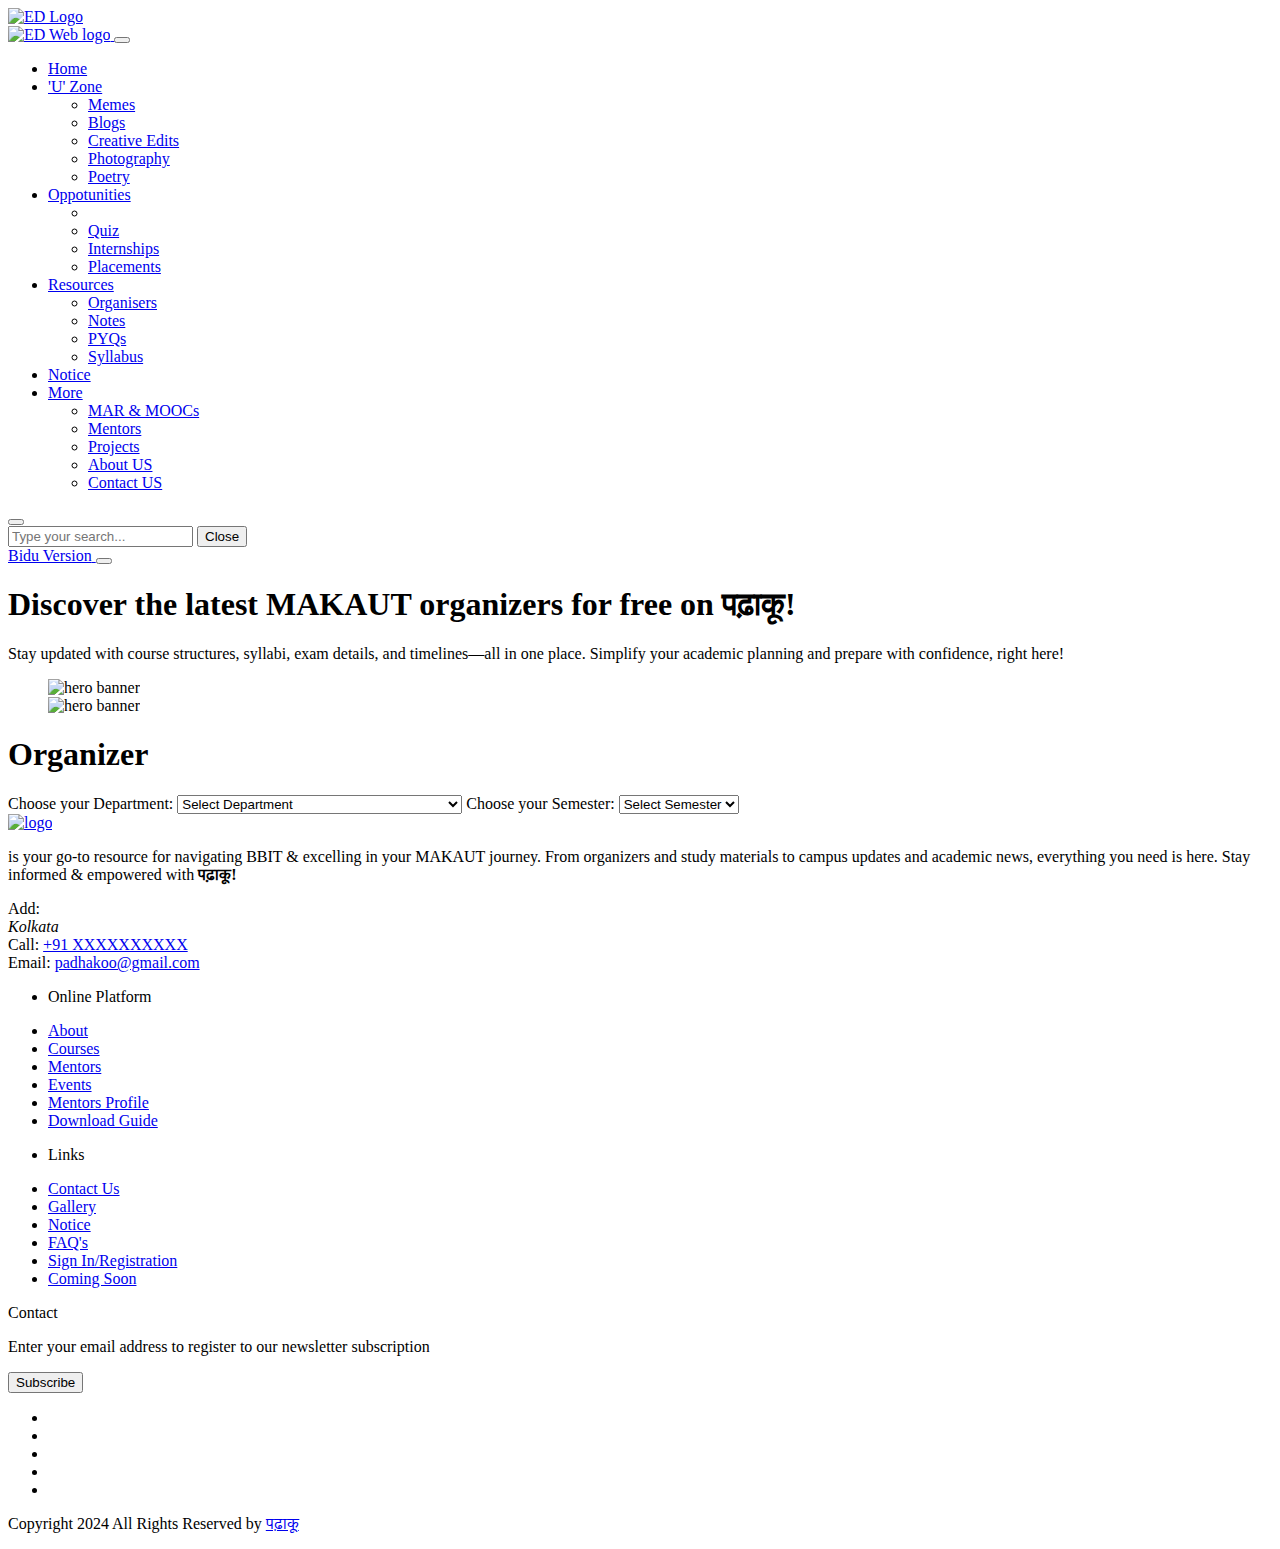
==== organizer.html @ 5597ed5a "Description added" ====
<!DOCTYPE html>
<html lang="en">

<head>
  <meta charset="UTF-8">
  <meta http-equiv="X-UA-Compatible" content="IE=edge">
  <meta name="viewport" content="width=device-width, initial-scale=1.0">

  <!-- 
    - primary meta tag
  -->
  <!-- <title>पढ़ाकू</title> -->
  <meta name="title" content="BBIT's Engineers community">
  <meta name="description" content="This is an website for MAKAUTians with all resources to learn and prepare for their Semester">

  <!-- 
    - favicon
  -->
  <link rel="shortcut icon" href="/assets/images/logo.ico">

  <!-- 
    - custom css link
  -->
  <link rel="stylesheet" href="organizer.css">

  <!-- 
    - google font link
  -->
  <link rel="preconnect" href="https://fonts.googleapis.com">
  <link rel="preconnect" href="https://fonts.gstatic.com" crossorigin>
  <link
    href="https://fonts.googleapis.com/css2?family=League+Spartan:wght@400;500;600;700;800&family=Poppins:wght@400;500&display=swap"
    rel="stylesheet">

  <!-- 
    - preload images
  -->
  <link rel="preload" as="image" href="./assets/images/hero-bg.svg">
  <link rel="preload" as="image" href="./assets/images/hero-banner-1.jpg">
  <link rel="preload" as="image" href="./assets/images/hero-banner-2.jpg">
  <link rel="preload" as="image" href="./assets/images/hero-shape-1.svg">
  <link rel="preload" as="image" href="./assets/images/hero-shape-2.png">

</head>

<body id="top">

  <!-- 
    - #HEADER
  -->

  <header class="header" data-header>
    <div class="container">

      <a href="#" class="logo">
        <!-- <h1>पढ़ाकू</h1> -->
        <img src="./assets/images/logo.png" width="120" height="40" alt="ED Logo">
      </a>

      <nav class="navbar" data-navbar>

        <div class="wrapper">
          <a href="#" class="logo">
            <!-- <h1>पढ़ाकू</h1> -->
            <img src="./assets/images/logo.png" width="162" height="50" alt="ED Web logo">
          </a>

          <button class="nav-close-btn" aria-label="close menu" data-nav-toggler>
            <ion-icon name="close-outline" aria-hidden="true"></ion-icon>
          </button>
        </div>

        <ul class="navbar-list">

          <li class="navbar-item">
            <a href="index.html" class="navbar-link" data-nav-link>Home</a>
          </li>

          <li class="navbar-item">
            <a href="#u_zone" class="navbar-link resources-link" data-nav-link>
              'U' Zone
              <span class="material-icons dropdown-icon"></span>
            </a>
            <ul class="dropdown">
              <li><a href="meme.html" class="navbar-link" target="_blank">Memes</a></li> 
              <li><a href="coming_soon.html" class="navbar-link" target="_blank">Blogs</a></li>
              <li><a href="coming_soon.html" class="navbar-link" target="_blank">Creative Edits</a></li>
              <li><a href="coming_soon.html" class="navbar-link" target="_blank">Photography</a></li>
              <li><a href="coming_soon.html" class="navbar-link">Poetry</a></li>
            </ul>
          </li>



          <li class="navbar-item">
            <a href="#get-Now" class="navbar-link resources-link" data-nav-link>
              Oppotunities
              <span class="material-icons dropdown-icon"></span>
            </a>
            <ul class="dropdown">
              <li><a href="coming_soon.html" class="navbar-link"></a></li>
              <li><a href="coming_soon.html" class="navbar-link">Quiz</a></li>
              <li><a href="coming_soon.html" class="navbar-link">Internships </a></li>
              <li><a href="coming_soon.html" class="navbar-link">Placements </a></li>
            </ul>
          </li>
          <li class="navbar-item">
            <a href="#get-Now" class="navbar-link resources-link" data-nav-link>
              Resources
              <span class="material-icons dropdown-icon"></span>
            </a>
            <ul class="dropdown">
              <li><a href="organizer.html" class="navbar-link">Organisers</a></li>
              <li><a href="notes.html" class="navbar-link">Notes</a></li>
              <li><a href="previous.html" class="navbar-link">PYQs</a></li>
              <li><a href="syllabus.html" class="navbar-link">Syllabus</a></li>
            </ul>
          </li>

          <li class="navbar-item">
            <a href="notice.html" class="navbar-link" data-nav-link>Notice</a>
          </li>

          <li class="navbar-item">
            <a href="#More" class="navbar-link resources-link" data-nav-link>
              More
              <span class="material-icons dropdown-icon"></span>
            </a>
            <ul class="dropdown">
              <li><a href="coming_soon.html" class="navbar-link">MAR & MOOCs</a></li>
              <li><a href="coming_soon.html" class="navbar-link">Mentors</a></li>
              <li><a href="coming_soon.html" class="navbar-link">Projects</a></li>
              <li><a href="coming_soon.html" class="footer-link">About US</a></li>
              <li><a href="coming_soon.html" class="footer-link">Contact US</a></li>

            </ul>
          </li>
        </ul>
      </nav>
      <div class="header-actions">

        <button class="header-action-btn" aria-label="toggle search" title="Search" onclick="toggleSearch()">
          <ion-icon name="search-outline" aria-hidden="true"></ion-icon>
        </button>
        
        <!-- Search Box Container -->
        <div id="search-box-overlay" class="search-overlay">
          <div class="search-box">
            <input type="text" placeholder="Type your search..." />
            <button onclick="toggleSearch()">Close</button>
          </div>
        </div>
        
        <a href="coming_soon.html" class="btn has-before">
          <span class="span">Bidu Version</span>

          <ion-icon name="arrow-forward-outline" aria-hidden="true"></ion-icon>
        </a>

        <button class="header-action-btn" aria-label="open menu" data-nav-toggler>
          <ion-icon name="menu-outline" aria-hidden="true"></ion-icon>
        </button>

      </div>

      <div class="overlay" data-nav-toggler data-overlay></div>

    </div>
  </header>

    <main>
        <article>
            <!-- 
        - #HERO
      -->

            <section class="section hero has-bg-image" id="home" aria-label="home"
                style="background-image: url('./assets/images/hero-bg.svg')">
                <div class="container">

                    <div class="hero-content">

                        <h1 class="h1 section-title">
                            Discover the latest MAKAUT organizers for free on <span class="span">पढ़ाकू!</span>
                        </h1>

                        <p class="hero-text">
                            Stay updated with course structures, syllabi, exam details, and timelines—all in one place. Simplify your academic planning and prepare with confidence, right here!
                        </p>


                    </div>

                    <figure class="hero-banner">

                        <div class="img-holder one" style="--width: 270; --height: 300;">
                            <img src="./assets/images/banner-ee.png" width="270" height="300" alt="hero banner"
                                class="img-cover">
                        </div>

                        <div class="img-holder two" style="--width: 240; --height: 370;">
                            <img src="./assets/images/banner-ef.jpg" width="240" height="370" alt="hero banner"
                                class="img-cover">
                        </div>
                    </figure>
                </div>
            </section>
            <section class="center-content">
                <h1>Organizer</h1>

                <div class="dropdown-container">
                    <label for="department" class="dropdown-label">Choose your Department:</label>
                    <select id="department" name="department" class="styled-dropdown">
                        <option value="" disabled selected>Select Department</option>
                        <option value="cse">Computer Science Engineering</option>
                        <option value="cse">Information Technology</option>
                        <option value="ece">Electronics and Communication Engineering</option>
                        <option value="ee">Electrical Engineering</option>
                        <option value="me">Mechanical Engineering</option>
                        <option value="ce">Civil Engineering</option>
                        <!-- Add more departments as needed -->
                    </select>

                    <label for="semester" class="dropdown-label">Choose your Semester:</label>
                    <select id="semester" name="semester" class="styled-dropdown">
                        <option value="" disabled selected>Select Semester</option>
                        <option value="1">Semester 1</option>
                        <option value="2">Semester 2</option>
                        <option value="3">Semester 3</option>
                        <option value="4">Semester 4</option>
                        <option value="5">Semester 5</option>
                        <option value="6">Semester 6</option>
                        <option value="7">Semester 7</option>
                        <option value="8">Semester 8</option>
                        <!-- Add more semesters as needed -->
                    </select>
                </div>
            </section>

            <!-- Team Section (Only for CSE Department) -->
            <!-- CSE Department, Semester 1 -->
            <section id="cse-sem1" class="department-section" style="display: none;">
                <div class="team-content">
                    <div class="boxes">
                        <h3>Physics I</h3>
                        <h5>Semester 1</h5>
                        <p>BS-PH101</p>
                        <a href="https://drive.google.com/drive/folders/1ubsvFojSBACNhufF5OVMQ-4PgjGf97ve?dmr=1&ec=wgc-drive-hero-goto"
                            target="_blank">
                            <button class="styled-button">Read Now</button>
                        </a>
                    </div>
                    <div class="boxes">
                        <h3>Basic Electrical</h3>
                        <h5>Semester 1</h5>
                        <p>ES-EE101</p>
                        <a href="https://drive.google.com/drive/folders/1ubsvFojSBACNhufF5OVMQ-4PgjGf97ve?dmr=1&ec=wgc-drive-hero-goto"
                            target="_blank">
                            <button class="styled-button">Read Now</button>
                        </a>
                    </div>
                    <div class="boxes">
                        <h3>Mathematics 1A</h3>
                        <h5>Semester 1</h5>
                        <p>BS-M101</p>
                        <a href="https://drive.google.com/drive/folders/1ubsvFojSBACNhufF5OVMQ-4PgjGf97ve?dmr=1&ec=wgc-drive-hero-goto"
                            target="_blank">
                            <button class="styled-button">Read Now</button>
                        </a>
                    </div>
                </div>
            </section>

            <section id="cse-sem2" class="department-section" style="display: none;">
                <div class="team-content">
                    <div class="boxes">
                        <h3>Chemistry-I</h3>
                        <h5>Semester 2</h5>
                        <p>BS-CH201</p>
                        <a href="https://drive.google.com/drive/folders/1ubsvFojSBACNhufF5OVMQ-4PgjGf97ve?dmr=1&ec=wgc-drive-hero-goto"
                            target="_blank">
                            <button class="styled-button">Read Now</button>
                        </a>
                    </div>
                    <div class="boxes">
                        <div class="content_heading">
                            <h3>Mathematics -II A</h3>
                            <h5>Semester 2</h5>
                        </div>
                        <p>BS-M201</p>
                        <a href="https://drive.google.com/drive/folders/1ubsvFojSBACNhufF5OVMQ-4PgjGf97ve?dmr=1&ec=wgc-drive-hero-goto"
                            target="_blank">
                            <button class="styled-button">Read Now</button>
                        </a>
                    </div>
                    <div class="boxes">
                        <div class="content_heading">
                            <h3>Programming for Problem Solving</h3>
                            <h5>Semester 2</h5>
                        </div>
                        <p>ES-CS201</p>
                        <a href="https://drive.google.com/drive/folders/1ubsvFojSBACNhufF5OVMQ-4PgjGf97ve?dmr=1&ec=wgc-drive-hero-goto"
                            target="_blank">
                            <button class="styled-button">Read Now</button>
                        </a>
                    </div>
                    <div class="boxes">
                        <h3>English</h3>
                        <h5>Semester 2</h5>
                        <p>HM-HU201</p>
                        <a href="https://drive.google.com/drive/folders/1ubsvFojSBACNhufF5OVMQ-4PgjGf97ve?dmr=1&ec=wgc-drive-hero-goto"
                            target="_blank">
                            <button class="styled-button">Read Now</button>
                        </a>
                    </div>
                </div>
            </section>

            <section id="cse-sem3" class="department-section" style="display: none;">
                <div class="team-content">
                    <div class="boxes">
                        <div class="content_heading">
                            <h3>Analog & Digital Electronics</h3>
                            <h5>Semester 1</h5>
                        </div>
                        <p>ESC-301</p>
                        <a href="https://drive.google.com/drive/folders/1ubsvFojSBACNhufF5OVMQ-4PgjGf97ve?dmr=1&ec=wgc-drive-hero-goto"
                            target="_blank">
                            <button class="styled-button">Read Now</button>
                        </a>
                    </div>
                    <div class="boxes">
                        <div class="content_heading">
                            <h3>Data Structures & Algorithm</h3>
                            <h5>Semester 3</h5>
                        </div>
                        <p>PCC-CS301</p>
                        <a href="https://drive.google.com/drive/folders/1ubsvFojSBACNhufF5OVMQ-4PgjGf97ve?dmr=1&ec=wgc-drive-hero-goto"
                            target="_blank">
                            <button class="styled-button">Read Now</button>
                        </a>
                    </div>
                    <div class="boxes">
                        <div class="content_heading">
                            <h3>Computer Organization</h3>
                            <h5>Semester 3</h5>
                        </div>
                        <p>PCC-CS302</p>
                        <a href="https://drive.google.com/drive/folders/1ubsvFojSBACNhufF5OVMQ-4PgjGf97ve?dmr=1&ec=wgc-drive-hero-goto"
                            target="_blank">
                            <button class="styled-button">Read Now</button>
                        </a>
                    </div>

                    <div class="boxes">
                        <div class="content_heading">
                            <h3>Mathematics-III</h3>
                            <h5>Semester 3</h5>
                        </div>
                        <p>BSC-301</p>
                        <a href="https://drive.google.com/drive/folders/1ubsvFojSBACNhufF5OVMQ-4PgjGf97ve?dmr=1&ec=wgc-drive-hero-goto"
                            target="_blank">
                            <button class="styled-button">Read Now</button>
                        </a>
                    </div>
                    <div class="boxes">
                        <div class="content_heading">
                            <h3>Economics for Engineers</h3>
                            <h5>Semester 3</h5>
                        </div>
                        <p>HSMC-301</p>
                        <a href="https://drive.google.com/drive/folders/1ubsvFojSBACNhufF5OVMQ-4PgjGf97ve?dmr=1&ec=wgc-drive-hero-goto"
                            target="_blank">
                            <button class="styled-button">Read Now</button>
                        </a>
                    </div>
                </div>
            </section>

            <section id="cse-sem4" class="department-section" style="display: none;">
                <div class="team-content">
                    <div class="boxes">
                        <div class="content_heading">
                            <h3>Discrete Mathematics</h3>
                            <h5>Semester 4</h5>
                        </div>
                        <p>PCC-CS401</p>
                        <a href="https://drive.google.com/drive/folders/1ubsvFojSBACNhufF5OVMQ-4PgjGf97ve?dmr=1&ec=wgc-drive-hero-goto"
                            target="_blank">
                            <button class="styled-button">Read Now</button>
                        </a>
                    </div>
                    <div class="boxes">
                        <div class="content_heading">
                            <h3>Computer Architecture</h3>
                            <h5>Semester 4</h5>
                        </div>
                        <p>PCC-CS402</p>
                        <a href="https://drive.google.com/drive/folders/1ubsvFojSBACNhufF5OVMQ-4PgjGf97ve?dmr=1&ec=wgc-drive-hero-goto"
                            target="_blank">
                            <button class="styled-button">Read Now</button>
                        </a>
                    </div>
                    <div class="boxes">
                        <div class="content_heading">
                            <h3>Formal Language & Automata Theory</h3>
                            <h5>Semester 4</h5>
                        </div>
                        <p>PCC-CS403</p>
                        <a href="https://drive.google.com/drive/folders/1ubsvFojSBACNhufF5OVMQ-4PgjGf97ve?dmr=1&ec=wgc-drive-hero-goto"
                            target="_blank">
                            <button class="styled-button">Read Now</button>
                        </a>
                    </div>
                    <div class="boxes">
                        <div class="content_heading">
                            <h3>Design and Analysis of Algorithms</h3>
                            <h5>Semester 4</h5>
                        </div>
                        <p>PCC-CS404</p>
                        <a href="https://drive.google.com/drive/folders/1ubsvFojSBACNhufF5OVMQ-4PgjGf97ve?dmr=1&ec=wgc-drive-hero-goto"
                            target="_blank">
                            <button class="styled-button">Read Now</button>
                        </a>
                    </div>
                    <div class="boxes">
                        <div class="content_heading">
                            <h3>Biology</h3>
                            <h5>Semester 4</h5>
                        </div>
                        <p>BSC-401</p>
                        <a href="https://drive.google.com/drive/folders/1ubsvFojSBACNhufF5OVMQ-4PgjGf97ve?dmr=1&ec=wgc-drive-hero-goto"
                            target="_blank">
                            <button class="styled-button">Read Now</button>
                        </a>
                    </div>
                </div>
            </section>

            <section id="cse-sem5" class="department-section" style="display: none;">
                <div class="team-content">
                    <div class="boxes">
                        <div class="content_heading">
                            <h3>Software Engineering</h3>
                            <h5>Semester 5</h5>
                        </div>
                        <p>ESC501</p>
                        <a href="https://drive.google.com/drive/folders/1ubsvFojSBACNhufF5OVMQ-4PgjGf97ve?dmr=1&ec=wgc-drive-hero-goto"
                            target="_blank">
                            <button class="styled-button">Read Now</button>
                        </a>
                    </div>
                    <div class="boxes">
                        <div class="content_heading">
                            <h3>Compiler Design</h3>
                            <h5>Semester 5</h5>
                        </div>
                        <p>PCC-CS501</p>
                        <a href="https://drive.google.com/drive/folders/1ubsvFojSBACNhufF5OVMQ-4PgjGf97ve?dmr=1&ec=wgc-drive-hero-goto"
                            target="_blank">
                            <button class="styled-button">Read Now</button>
                        </a>
                    </div>
                    <div class="boxes">
                        <div class="content_heading">
                            <h3>Operating System</h3>
                            <h5>Semester 5</h5>
                        </div>
                        <p>PCC-CS502</p>
                        <a href="https://drive.google.com/drive/folders/1ubsvFojSBACNhufF5OVMQ-4PgjGf97ve?dmr=1&ec=wgc-drive-hero-goto"
                            target="_blank">
                            <button class="styled-button">Read Now</button>
                        </a>
                    </div>
                    <div class="boxes">
                        <div class="cotent_heading">
                            <h3>Object Oriented Programming</h3>
                            <h5>Semester 5</h5>
                        </div>
                        <p>PCC-CS503</p>
                        <a href="https://drive.google.com/drive/folders/1ubsvFojSBACNhufF5OVMQ-4PgjGf97ve?dmr=1&ec=wgc-drive-hero-goto"
                            target="_blank">
                            <button class="styled-button">Read Now</button>
                        </a>
                    </div>
                    <div class="boxes">
                        <h3>Introduction to I-M</h3>
                        <h5>Semester 5</h5>
                        <p>HSMC-501</p>
                        <a href="https://drive.google.com/drive/folders/1ubsvFojSBACNhufF5OVMQ-4PgjGf97ve?dmr=1&ec=wgc-drive-hero-goto"
                            target="_blank">
                            <button class="styled-button">Read Now</button>
                        </a>
                    </div>
                    <div class="boxes">
                        <div class="content_heading">
                            <h3>Artificial Intelligence</h3>
                            <h5>Semester 5</h5>
                        </div>
                        <p>PEC-IT501B</p>
                        <a href="https://drive.google.com/drive/folders/1ubsvFojSBACNhufF5OVMQ-4PgjGf97ve?dmr=1&ec=wgc-drive-hero-goto"
                            target="_blank">
                            <button class="styled-button">Read Now</button>
                        </a>
                    </div>
                </div>
            </section>

            <!-- ---------------------------Comming Soon---------------- -->

            <!-- IT Department, Semester 1 -->


            <!-- Add more sections for other departments and semesters -->

            <!-- ece Department, Semester 1 -->
            <section id="ece-sem1" class="department-section" style="display: none;">
                <div class="team-content">
                    <div class="boxes">
                        <h3>Chemistry-I</h3>
                        <h5>Semester 1</h5>
                        <p>BS-CH201</p>
                        <a href="https://drive.google.com/drive/folders/1ubsvFojSBACNhufF5OVMQ-4PgjGf97ve?dmr=1&ec=wgc-drive-hero-goto"
                            target="_blank">
                            <button class="styled-button">Read Now</button>
                        </a>
                    </div>
                    <div class="boxes">
                        <h3>Basic Electrical</h3>
                        <h5>Semester 1</h5>
                        <p>ES-EE101</p>
                        <a href="https://drive.google.com/drive/folders/1ubsvFojSBACNhufF5OVMQ-4PgjGf97ve?dmr=1&ec=wgc-drive-hero-goto"
                            target="_blank">
                            <button class="styled-button">Read Now</button>
                        </a>
                    </div>
                </div>
            </section>

            <section id="ece-sem2" class="department-section" style="display: none;">
                <div class="team-content">
                    <div class="boxes">
                        <h3>Physics-I</h3>
                        <h5>Semester 2</h5>
                        <p>BS-PH101</p>
                        <a href="https://drive.google.com/drive/folders/1ubsvFojSBACNhufF5OVMQ-4PgjGf97ve?dmr=1&ec=wgc-drive-hero-goto"
                            target="_blank">
                            <button class="styled-button">Read Now</button>
                        </a>
                    </div>
                    <div class="boxes">
                        <h3>Mathematics -II B</h3>
                        <h5>Semester 2</h5>
                        <p>BS-M202</p>
                        <a href="https://drive.google.com/drive/folders/1ubsvFojSBACNhufF5OVMQ-4PgjGf97ve?dmr=1&ec=wgc-drive-hero-goto"
                            target="_blank">
                            <button class="styled-button">Read Now</button>
                        </a>
                    </div>
                    <div class="boxes">
                        <h3>Programming for Problem Solving</h3>
                        <h5>Semester 2</h5>
                        <p>ES-CS201</p>
                        <a href="https://drive.google.com/drive/folders/1ubsvFojSBACNhufF5OVMQ-4PgjGf97ve?dmr=1&ec=wgc-drive-hero-goto"
                            target="_blank">
                            <button class="styled-button">Read Now</button>
                        </a>
                    </div>
                    <div class="boxes">
                        <h3>English</h3>
                        <h5>Semester 2</h5>
                        <p>HM-HU201</p>
                        <a href="https://drive.google.com/drive/folders/1ubsvFojSBACNhufF5OVMQ-4PgjGf97ve?dmr=1&ec=wgc-drive-hero-goto"
                            target="_blank">
                            <button class="styled-button">Read Now</button>
                        </a>
                    </div>
                </div>
            </section>

            <section id="ece-sem3" class="department-section" style="display: none;">
                <div class="team-content">
                    <div class="boxes">
                        <h3>Electronics Devices</h3>
                        <h5>Semester 3</h5>
                        <p>ES-301</p>
                        <a href="https://drive.google.com/drive/folders/1ubsvFojSBACNhufF5OVMQ-4PgjGf97ve?dmr=1&ec=wgc-drive-hero-goto"
                            target="_blank">
                            <button class="styled-button">Read Now</button>
                        </a>
                    </div>
                    <div class="boxes">
                        <h3>Digital System Design</h3>
                        <h5>Semester 3</h5>
                        <p>EC302</p>
                        <a href="https://drive.google.com/drive/folders/1ubsvFojSBACNhufF5OVMQ-4PgjGf97ve?dmr=1&ec=wgc-drive-hero-goto"
                            target="_blank">
                            <button class="styled-button">Read Now</button>
                        </a>
                    </div>
                    <div class="boxes">
                        <h3>Signals and System</h3>
                        <h5>Semester 3</h5>
                        <p>EC303</p>
                        <a href="https://drive.google.com/drive/folders/1ubsvFojSBACNhufF5OVMQ-4PgjGf97ve?dmr=1&ec=wgc-drive-hero-goto"
                            target="_blank">
                            <button class="styled-button">Read Now</button>
                        </a>
                    </div>

                    <div class="boxes">
                        <h3>Network Theory</h3>
                        <h5>Semester 3</h5>
                        <p>EC304</p>
                        <a href="https://drive.google.com/drive/folders/1ubsvFojSBACNhufF5OVMQ-4PgjGf97ve?dmr=1&ec=wgc-drive-hero-goto"
                            target="_blank">
                            <button class="styled-button">Read Now</button>
                        </a>
                    </div>
                    <div class="boxes">
                        <h3>Data Structures and Algorithms</h3>
                        <h5>Semester 3</h5>
                        <p>ES-CS301</p>
                        <a href="https://drive.google.com/drive/folders/1ubsvFojSBACNhufF5OVMQ-4PgjGf97ve?dmr=1&ec=wgc-drive-hero-goto"
                            target="_blank">
                            <button class="styled-button">Read Now</button>
                        </a>
                    </div>
                    <div class="boxes">
                        <h3>Probability and Statistics</h3>
                        <h5>Semester 3</h5>
                        <p>BS-M301</p>
                        <a href="https://drive.google.com/drive/folders/1ubsvFojSBACNhufF5OVMQ-4PgjGf97ve?dmr=1&ec=wgc-drive-hero-goto"
                            target="_blank">
                            <button class="styled-button">Read Now</button>
                        </a>
                    </div>
                </div>
            </section>

            <section id="ece-sem4" class="department-section" style="display: none;">
                <div class="team-content">
                    <div class="boxes">
                        <h3>Analog Communication</h3>
                        <h5>Semester 4</h5>
                        <p>EC401</p>
                        <a href="https://drive.google.com/drive/folders/1ubsvFojSBACNhufF5OVMQ-4PgjGf97ve?dmr=1&ec=wgc-drive-hero-goto"
                            target="_blank">
                            <button class="styled-button">Read Now</button>
                        </a>
                    </div>
                    <div class="boxes">
                        <h3>Analog Circuits</h3>
                        <h5>Semester 4</h5>
                        <p>EC402</p>
                        <a href="https://drive.google.com/drive/folders/1ubsvFojSBACNhufF5OVMQ-4PgjGf97ve?dmr=1&ec=wgc-drive-hero-goto"
                            target="_blank">
                            <button class="styled-button">Read Now</button>
                        </a>
                    </div>
                    <div class="boxes">
                        <h3>Microprocressor & Microcontroller</h3>
                        <h5>Semester 4</h5>
                        <p>EC403</p>
                        <a href="https://drive.google.com/drive/folders/1ubsvFojSBACNhufF5OVMQ-4PgjGf97ve?dmr=1&ec=wgc-drive-hero-goto"
                            target="_blank">
                            <button class="styled-button">Read Now</button>
                        </a>
                    </div>
                    <div class="boxes">
                        <h3>Design and Analysis of Algorithm</h3>
                        <h5>Semester 4</h5>
                        <p>ES-CS401</p>
                        <a href="https://drive.google.com/drive/folders/1ubsvFojSBACNhufF5OVMQ-4PgjGf97ve?dmr=1&ec=wgc-drive-hero-goto"
                            target="_blank">
                            <button class="styled-button">Read Now</button>
                        </a>
                    </div>
                    <div class="boxes">
                        <h3>Numerical Methods (BS)</h3>
                        <h5>Semester 4</h5>
                        <p>BS-M401</p>
                        <a href="https://drive.google.com/drive/folders/1ubsvFojSBACNhufF5OVMQ-4PgjGf97ve?dmr=1&ec=wgc-drive-hero-goto"
                            target="_blank">
                            <button class="styled-button">Read Now</button>
                        </a>
                    </div>
                    <div class="boxes">
                        <h3>Biology for Engineers</h3>
                        <h5>Semester 4</h5>
                        <p>BS-B401</p>
                        <a href="https://drive.google.com/drive/folders/1ubsvFojSBACNhufF5OVMQ-4PgjGf97ve?dmr=1&ec=wgc-drive-hero-goto"
                            target="_blank">
                            <button class="styled-button">Read Now</button>
                        </a>
                    </div>
                </div>
            </section>

            <section id="ece-sem5" class="department-section" style="display: none;">
                <div class="team-content">
                    <div class="boxes">
                        <h3>Electromagnetic Waves</h3>
                        <h5>Semester 5</h5>
                        <p>EC501</p>
                        <a href="https://drive.google.com/drive/folders/1ubsvFojSBACNhufF5OVMQ-4PgjGf97ve?dmr=1&ec=wgc-drive-hero-goto"
                            target="_blank">
                            <button class="styled-button">Read Now</button>
                        </a>
                    </div>
                    <div class="boxes">
                        <h3>Computer Architecture</h3>
                        <h5>Semester 5</h5>
                        <p>EC502</p>
                        <a href="https://drive.google.com/drive/folders/1ubsvFojSBACNhufF5OVMQ-4PgjGf97ve?dmr=1&ec=wgc-drive-hero-goto"
                            target="_blank">
                            <button class="styled-button">Read Now</button>
                        </a>
                    </div>
                    <div class="boxes">
                        <h3>Digital Communication and Stochastic Process</h3>
                        <h5>Semester 5</h5>
                        <p>EC503</p>
                        <a href="https://drive.google.com/drive/folders/1ubsvFojSBACNhufF5OVMQ-4PgjGf97ve?dmr=1&ec=wgc-drive-hero-goto"
                            target="_blank">
                            <button class="styled-button">Read Now</button>
                        </a>
                    </div>
                    <div class="boxes">
                        <h3>Digital Signal Processing</h3>
                        <h5>Semester 5</h5>
                        <p>EC504</p>
                        <a href="https://drive.google.com/drive/folders/1ubsvFojSBACNhufF5OVMQ-4PgjGf97ve?dmr=1&ec=wgc-drive-hero-goto"
                            target="_blank">
                            <button class="styled-button">Read Now</button>
                        </a>
                    </div>
                    <div class="boxes">
                        <h3>Power Electronics</h3>
                        <h5>Semester 5</h5>
                        <p>PE-EC505C</p>
                        <a href="https://drive.google.com/drive/folders/1ubsvFojSBACNhufF5OVMQ-4PgjGf97ve?dmr=1&ec=wgc-drive-hero-goto"
                            target="_blank">
                            <button class="styled-button">Read Now</button>
                        </a>
                    </div>
                </div>
            </section>

            <!-- Electrical Engineer -->
            <section id="ee-sem1" class="department-section" style="display: none;">
                <div class="team-content">
                    <div class="boxes">
                        <h3>Chemistry-I</h3>
                        <h5>Semester 1</h5>
                        <p>BS-CH201</p>
                        <a href="https://drive.google.com/drive/folders/1ubsvFojSBACNhufF5OVMQ-4PgjGf97ve?dmr=1&ec=wgc-drive-hero-goto"
                            target="_blank">
                            <button class="styled-button">Read Now</button>
                        </a>
                    </div>
                    <div class="boxes">
                        <h3>Basic Electrical</h3>
                        <h5>Semester 1</h5>
                        <p>ES-EE101</p>
                        <a href="https://drive.google.com/drive/folders/1ubsvFojSBACNhufF5OVMQ-4PgjGf97ve?dmr=1&ec=wgc-drive-hero-goto"
                            target="_blank">
                            <button class="styled-button">Read Now</button>
                        </a>
                    </div>
                </div>
            </section>


            <section id="ee-sem2" class="department-section" style="display: none;">
                <div class="team-content">
                    <div class="boxes">
                        <h3>Physics-I</h3>
                        <h5>Semester 2</h5>
                        <p>BS-PH101</p>
                        <a href="https://drive.google.com/drive/folders/1ubsvFojSBACNhufF5OVMQ-4PgjGf97ve?dmr=1&ec=wgc-drive-hero-goto"
                            target="_blank">
                            <button class="styled-button">Read Now</button>
                        </a>
                    </div>
                    <div class="boxes">
                        <h3>Mathematics -II B</h3>
                        <h5>Semester 2</h5>
                        <p>BS-M202</p>
                        <a href="https://drive.google.com/drive/folders/1ubsvFojSBACNhufF5OVMQ-4PgjGf97ve?dmr=1&ec=wgc-drive-hero-goto"
                            target="_blank">
                            <button class="styled-button">Read Now</button>
                        </a>
                    </div>
                    <div class="boxes">
                        <h3>Programming for Problem Solving</h3>
                        <h5>Semester 2</h5>
                        <p>ES-CS201</p>
                        <a href="https://drive.google.com/drive/folders/1ubsvFojSBACNhufF5OVMQ-4PgjGf97ve?dmr=1&ec=wgc-drive-hero-goto"
                            target="_blank">
                            <button class="styled-button">Read Now</button>
                        </a>
                    </div>
                    <div class="boxes">
                        <h3>English</h3>
                        <h5>Semester 2</h5>
                        <p>HM-HU201</p>
                        <a href="https://drive.google.com/drive/folders/1ubsvFojSBACNhufF5OVMQ-4PgjGf97ve?dmr=1&ec=wgc-drive-hero-goto"
                            target="_blank">
                            <button class="styled-button">Read Now</button>
                        </a>
                    </div>
                </div>
            </section>

            <section id="ee-sem3" class="department-section" style="display: none;">
                <div class="team-content">
                    <div class="boxes">
                        <h3>Comming soon..!</h3>
                        <a href="https://drive.google.com/drive/folders/1ubsvFojSBACNhufF5OVMQ-4PgjGf97ve?dmr=1&ec=wgc-drive-hero-goto"
                            target="_blank">
                            <button class="styled-button">Wait..</button>
                        </a>
                    </div>
                </div>
            </section>

            <!-- Mechanical -->

            <section id="me-sem1" class="department-section" style="display: none;">
                <div class="team-content">
                    <div class="boxes">
                        <h3>Chemistry-I</h3>
                        <h5>Semester 1</h5>
                        <p>BS-CH201</p>
                        <a href="https://drive.google.com/drive/folders/1ubsvFojSBACNhufF5OVMQ-4PgjGf97ve?dmr=1&ec=wgc-drive-hero-goto"
                            target="_blank">
                            <button class="styled-button">Read Now</button>
                        </a>
                    </div>
                    <div class="boxes">
                        <h3>Basic Electrical</h3>
                        <h5>Semester 1</h5>
                        <p>ES-EE101</p>
                        <a href="https://drive.google.com/drive/folders/1ubsvFojSBACNhufF5OVMQ-4PgjGf97ve?dmr=1&ec=wgc-drive-hero-goto"
                            target="_blank">
                            <button class="styled-button">Read Now</button>
                        </a>
                    </div>
                </div>
            </section>


            <section id="me-sem2" class="department-section" style="display: none;">
                <div class="team-content">
                    <div class="boxes">
                        <h3>Physics-I</h3>
                        <h5>Semester 2</h5>
                        <p>BS-PH101</p>
                        <a href="https://drive.google.com/drive/folders/1ubsvFojSBACNhufF5OVMQ-4PgjGf97ve?dmr=1&ec=wgc-drive-hero-goto"
                            target="_blank">
                            <button class="styled-button">Read Now</button>
                        </a>
                    </div>
                    <div class="boxes">
                        <h3>Mathematics -II B</h3>
                        <h5>Semester 2</h5>
                        <p>BS-M202</p>
                        <a href="https://drive.google.com/drive/folders/1ubsvFojSBACNhufF5OVMQ-4PgjGf97ve?dmr=1&ec=wgc-drive-hero-goto"
                            target="_blank">
                            <button class="styled-button">Read Now</button>
                        </a>
                    </div>
                    <div class="boxes">
                        <h3>Programming for Problem Solving</h3>
                        <h5>Semester 2</h5>
                        <p>ES-CS201</p>
                        <a href="https://drive.google.com/drive/folders/1ubsvFojSBACNhufF5OVMQ-4PgjGf97ve?dmr=1&ec=wgc-drive-hero-goto"
                            target="_blank">
                            <button class="styled-button">Read Now</button>
                        </a>
                    </div>
                    <div class="boxes">
                        <h3>English</h3>
                        <h5>Semester 2</h5>
                        <p>HM-HU201</p>
                        <a href="https://drive.google.com/drive/folders/1ubsvFojSBACNhufF5OVMQ-4PgjGf97ve?dmr=1&ec=wgc-drive-hero-goto"
                            target="_blank">
                            <button class="styled-button">Read Now</button>
                        </a>
                    </div>
                </div>
            </section>

            <section id="me-sem3" class="department-section" style="display: none;">
                <div class="team-content">
                    <div class="boxes">
                        <h3>Comming soon..!</h3>
                        <a href="https://drive.google.com/drive/folders/1ubsvFojSBACNhufF5OVMQ-4PgjGf97ve?dmr=1&ec=wgc-drive-hero-goto"
                            target="_blank">
                            <button class="styled-button">Wait..</button>
                        </a>
                    </div>
                </div>
            </section>

            <!-- Civil -->

            <section id="ce-sem1" class="department-section" style="display: none;">
                <div class="team-content">
                    <div class="boxes">
                        <h3>Chemistry-I</h3>
                        <h5>Semester 1</h5>
                        <p>BS-CH201</p>
                        <a href="https://drive.google.com/drive/folders/1ubsvFojSBACNhufF5OVMQ-4PgjGf97ve?dmr=1&ec=wgc-drive-hero-goto"
                            target="_blank">
                            <button class="styled-button">Read Now</button>
                        </a>
                    </div>
                    <div class="boxes">
                        <h3>Basic Electrical</h3>
                        <h5>Semester 1</h5>
                        <p>ES-EE101</p>
                        <a href="https://drive.google.com/drive/folders/1ubsvFojSBACNhufF5OVMQ-4PgjGf97ve?dmr=1&ec=wgc-drive-hero-goto"
                            target="_blank">
                            <button class="styled-button">Read Now</button>
                        </a>
                    </div>
                </div>
            </section>


            <section id="ce-sem2" class="department-section" style="display: none;">
                <div class="team-content">
                    <div class="boxes">
                        <h3>Physics-I</h3>
                        <h5>Semester 2</h5>
                        <p>BS-PH101</p>
                        <a href="https://drive.google.com/drive/folders/1ubsvFojSBACNhufF5OVMQ-4PgjGf97ve?dmr=1&ec=wgc-drive-hero-goto"
                            target="_blank">
                            <button class="styled-button">Read Now</button>
                        </a>
                    </div>
                    <div class="boxes">
                        <h3>Mathematics -II B</h3>
                        <h5>Semester 2</h5>
                        <p>BS-M202</p>
                        <a href="https://drive.google.com/drive/folders/1ubsvFojSBACNhufF5OVMQ-4PgjGf97ve?dmr=1&ec=wgc-drive-hero-goto"
                            target="_blank">
                            <button class="styled-button">Read Now</button>
                        </a>
                    </div>
                    <div class="boxes">
                        <h3>Programming for Problem Solving</h3>
                        <h5>Semester 2</h5>
                        <p>ES-CS201</p>
                        <a href="https://drive.google.com/drive/folders/1ubsvFojSBACNhufF5OVMQ-4PgjGf97ve?dmr=1&ec=wgc-drive-hero-goto"
                            target="_blank">
                            <button class="styled-button">Read Now</button>
                        </a>
                    </div>
                    <div class="boxes">
                        <h3>English</h3>
                        <h5>Semester 2</h5>
                        <p>HM-HU201</p>
                        <a href="https://drive.google.com/drive/folders/1ubsvFojSBACNhufF5OVMQ-4PgjGf97ve?dmr=1&ec=wgc-drive-hero-goto"
                            target="_blank">
                            <button class="styled-button">Read Now</button>
                        </a>
                    </div>
                </div>
            </section>

            <section id="ce-sem3" class="department-section" style="display: none;">
                <div class="team-content">
                    <div class="boxes">
                        <h3>Comming soon..!</h3>
                        <a href="https://drive.google.com/drive/folders/1ubsvFojSBACNhufF5OVMQ-4PgjGf97ve?dmr=1&ec=wgc-drive-hero-goto"
                            target="_blank">
                            <button class="styled-button">Wait..</button>
                        </a>
                    </div>
                </div>
            </section>


        </article>
    </main>


    <!-- 
    - #FOOTER
  -->

  <footer class="footer" id="common-section" style="background-image: url('./assets/images/footer-bg.png')">

    <div class="footer-top section">
      <div class="container grid-list">

        <div class="footer-brand">

          <a href="#" class="logo">
            <img src="./assets/images/logo.png" width="162" height="50" alt="logo">
          </a>

          <p class="footer-brand-text">
            is your go-to resource for navigating BBIT & excelling in your MAKAUT journey. From organizers and study materials to campus updates and academic news, everything you need is here. Stay informed & empowered with <span class="span"><strong>पढ़ाकू!</strong></span> 
          </p>

          <div class="wrapper">
            <span class="span">Add:</span>

            <address class="address">Kolkata</address>
          </div>

          <div class="wrapper">
            <span class="span">Call:</span>

            <a href="tel:+91" class="footer-link">+91 XXXXXXXXXX</a>
          </div>

          <div class="wrapper">
            <span class="span">Email:</span>

            <a href="mailto:padhakoo@gmail.com" class="footer-link">padhakoo@gmail.com</a>
          </div>

        </div>

        <ul class="footer-list">

          <li>
            <p class="footer-list-title">Online Platform</p>
          </li>

          <li>
            <a href="#" class="footer-link">About</a>
          </li>

          <li>
            <a href="#" class="footer-link">Courses</a>
          </li>

          <li>
            <a href="#" class="footer-link">Mentors</a>
          </li>

          <li>
            <a href="#" class="footer-link">Events</a>
          </li>

          <li>
            <a href="#" class="footer-link">Mentors Profile</a>
          </li>

          <li>
            <a href="#" class="footer-link">Download Guide</a>
          </li>

        </ul>

        <ul class="footer-list">

          <li>
            <p class="footer-list-title">Links</p>
          </li>

          <li>
            <a href="#" class="footer-link">Contact Us</a>
          </li>

          <li>
            <a href="#" class="footer-link">Gallery</a>
          </li>

          <li>
            <a href="#" class="footer-link">Notice</a>
          </li>

          <li>
            <a href="#" class="footer-link">FAQ's</a>
          </li>

          <li>
            <a href="#" class="footer-link">Sign In/Registration</a>
          </li>

          <li>
            <a href="#" class="footer-link">Coming Soon</a>
          </li>

        </ul>

        <div class="footer-list">

          <p class="footer-list-title">Contact</p>

          <p class="footer-list-text">
            Enter your email address to register to our newsletter subscription
          </p>

          <form action="" class="newsletter-form">
            <!-- <input type="email" name="email_address" placeholder="Your email" required class="input-field"> -->

            <button type="submit" class="btn has-before">
              <span class="span">Subscribe</span>

              <ion-icon name="arrow-forward-outline" aria-hidden="true"></ion-icon>
            </button>
          </form>

          <ul class="social-list">

            <li>
              <a href="#" class="social-link">
                <ion-icon name="logo-facebook"></ion-icon>
              </a>
            </li>

            <li>
              <a href="#" class="social-link">
                <ion-icon name="logo-linkedin"></ion-icon>
              </a>
            </li>

            <li>
              <a href="#" class="social-link">
                <ion-icon name="logo-instagram"></ion-icon>
              </a>
            </li>

            <li>
              <a href="#" class="social-link">
                <ion-icon name="logo-twitter"></ion-icon>
              </a>
            </li>

            <li>
              <a href="#" class="social-link">
                <ion-icon name="logo-youtube"></ion-icon>
              </a>
            </li>

          </ul>

        </div>

      </div>
    </div>

    <div class="footer-bottom">
      <div class="container">

        <p class="copyright">
          Copyright 2024 All Rights Reserved by <a href="#" class="copyright-link">पढ़ाकू</a>
        </p>

      </div>
    </div>

  </footer>
    <!-- 
    - #BACK TO TOP
  -->

    <a href="#top" class="back-top-btn" aria-label="back top top" data-back-top-btn>
        <ion-icon name="chevron-up" aria-hidden="true"></ion-icon>
    </a>

    <!-- 
    - custom js link
  -->
    <script src="organizer.js" defer></script>

    <!-- 
    - ionicon link
  -->
    <script type="module" src="https://unpkg.com/ionicons@5.5.2/dist/ionicons/ionicons.esm.js"></script>
    <script nomodule src="https://unpkg.com/ionicons@5.5.2/dist/ionicons/ionicons.js"></script>

</body>

</html>
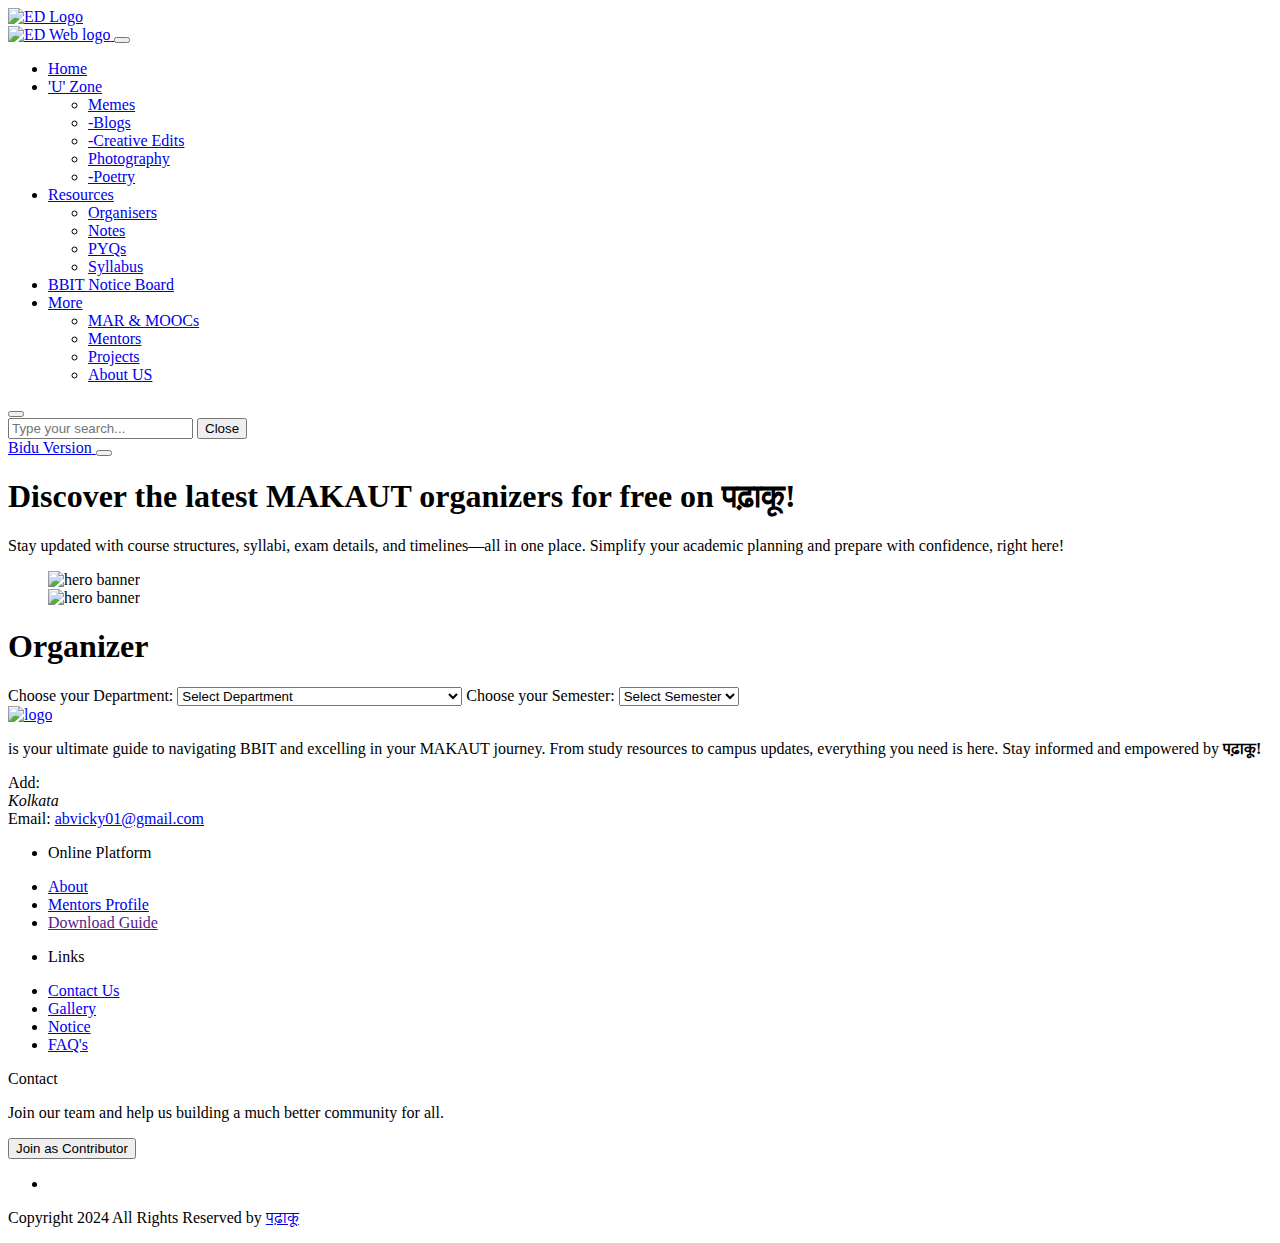
==== commit 459e41f7: "Organiser Updated" ====
--- a/organizer.html
+++ b/organizer.html
@@ -9,7 +9,7 @@
   <!-- 
     - primary meta tag
   -->
-  <!-- <title>पढ़ाकू</title> -->
+  <title>पढ़ाकू || Padhakoo</title>
   <meta name="title" content="BBIT's Engineers community">
   <meta name="description" content="This is an website for MAKAUTians with all resources to learn and prepare for their Semester">
 
@@ -83,16 +83,16 @@
             </a>
             <ul class="dropdown">
               <li><a href="meme.html" class="navbar-link" target="_blank">Memes</a></li> 
-              <li><a href="coming_soon.html" class="navbar-link" target="_blank">Blogs</a></li>
-              <li><a href="coming_soon.html" class="navbar-link" target="_blank">Creative Edits</a></li>
-              <li><a href="coming_soon.html" class="navbar-link" target="_blank">Photography</a></li>
-              <li><a href="coming_soon.html" class="navbar-link">Poetry</a></li>
+              <li><a href="coming_soon.html" class="navbar-link" target="_blank">-Blogs</a></li>
+              <li><a href="coming_soon.html" class="navbar-link" target="_blank">-Creative Edits</a></li>
+              <li><a href="photo.html" class="navbar-link" target="_blank">Photography</a></li>
+              <li><a href="coming_soon.html" class="navbar-link">-Poetry</a></li>
             </ul>
           </li>
 
 
 
-          <li class="navbar-item">
+          <!-- <li class="navbar-item">
             <a href="#get-Now" class="navbar-link resources-link" data-nav-link>
               Oppotunities
               <span class="material-icons dropdown-icon"></span>
@@ -103,7 +103,8 @@
               <li><a href="coming_soon.html" class="navbar-link">Internships </a></li>
               <li><a href="coming_soon.html" class="navbar-link">Placements </a></li>
             </ul>
-          </li>
+          </li> -->
+
           <li class="navbar-item">
             <a href="#get-Now" class="navbar-link resources-link" data-nav-link>
               Resources
@@ -116,9 +117,10 @@
               <li><a href="syllabus.html" class="navbar-link">Syllabus</a></li>
             </ul>
           </li>
+          
 
           <li class="navbar-item">
-            <a href="notice.html" class="navbar-link" data-nav-link>Notice</a>
+            <a href="notice.html" class="navbar-link" data-nav-link>BBIT Notice Board</a>
           </li>
 
           <li class="navbar-item">
@@ -130,8 +132,8 @@
               <li><a href="coming_soon.html" class="navbar-link">MAR & MOOCs</a></li>
               <li><a href="coming_soon.html" class="navbar-link">Mentors</a></li>
               <li><a href="coming_soon.html" class="navbar-link">Projects</a></li>
-              <li><a href="coming_soon.html" class="footer-link">About US</a></li>
-              <li><a href="coming_soon.html" class="footer-link">Contact US</a></li>
+              <li><a href="about.html" class="footer-link">About US</a></li>
+              <!-- <li><a href="coming_soon.html" class="footer-link">Contact US</a></li> -->
 
             </ul>
           </li>
@@ -245,7 +247,7 @@
                         <h3>Physics I</h3>
                         <h5>Semester 1</h5>
                         <p>BS-PH101</p>
-                        <a href="https://drive.google.com/drive/folders/1ubsvFojSBACNhufF5OVMQ-4PgjGf97ve?dmr=1&ec=wgc-drive-hero-goto"
+                        <a href="https://drive.google.com/file/d/1RUXBbXW-6ooiAgNmosWKab4qH549hMiJ/view?pli=1"
                             target="_blank">
                             <button class="styled-button">Read Now</button>
                         </a>
@@ -254,7 +256,7 @@
                         <h3>Basic Electrical</h3>
                         <h5>Semester 1</h5>
                         <p>ES-EE101</p>
-                        <a href="https://drive.google.com/drive/folders/1ubsvFojSBACNhufF5OVMQ-4PgjGf97ve?dmr=1&ec=wgc-drive-hero-goto"
+                        <a href="https://drive.google.com/file/d/1FL-9SAYRGnA82Nt6UumvBs_PxHpTLXdw/view"
                             target="_blank">
                             <button class="styled-button">Read Now</button>
                         </a>
@@ -263,7 +265,7 @@
                         <h3>Mathematics 1A</h3>
                         <h5>Semester 1</h5>
                         <p>BS-M101</p>
-                        <a href="https://drive.google.com/drive/folders/1ubsvFojSBACNhufF5OVMQ-4PgjGf97ve?dmr=1&ec=wgc-drive-hero-goto"
+                        <a href="https://drive.google.com/file/d/1JtHyiAhFYGErsEnN54sjzO2hs8ZuJjKM/view"
                             target="_blank">
                             <button class="styled-button">Read Now</button>
                         </a>
@@ -277,7 +279,7 @@
                         <h3>Chemistry-I</h3>
                         <h5>Semester 2</h5>
                         <p>BS-CH201</p>
-                        <a href="https://drive.google.com/drive/folders/1ubsvFojSBACNhufF5OVMQ-4PgjGf97ve?dmr=1&ec=wgc-drive-hero-goto"
+                        <a href="https://drive.google.com/file/d/1Azbb_UlKZXamtV4JbOHQkLqD8U2CF_5c/view"
                             target="_blank">
                             <button class="styled-button">Read Now</button>
                         </a>
@@ -288,7 +290,7 @@
                             <h5>Semester 2</h5>
                         </div>
                         <p>BS-M201</p>
-                        <a href="https://drive.google.com/drive/folders/1ubsvFojSBACNhufF5OVMQ-4PgjGf97ve?dmr=1&ec=wgc-drive-hero-goto"
+                        <a href="https://drive.google.com/file/d/1SJTkAEZBTgYfPL41kjV2BUTQEdDNrmFy/view"
                             target="_blank">
                             <button class="styled-button">Read Now</button>
                         </a>
@@ -299,7 +301,7 @@
                             <h5>Semester 2</h5>
                         </div>
                         <p>ES-CS201</p>
-                        <a href="https://drive.google.com/drive/folders/1ubsvFojSBACNhufF5OVMQ-4PgjGf97ve?dmr=1&ec=wgc-drive-hero-goto"
+                        <a href="https://drive.google.com/file/d/1S63id4EFTH-3iQzfpRCxvC7xS4P3gP0O/view"
                             target="_blank">
                             <button class="styled-button">Read Now</button>
                         </a>
@@ -308,7 +310,7 @@
                         <h3>English</h3>
                         <h5>Semester 2</h5>
                         <p>HM-HU201</p>
-                        <a href="https://drive.google.com/drive/folders/1ubsvFojSBACNhufF5OVMQ-4PgjGf97ve?dmr=1&ec=wgc-drive-hero-goto"
+                        <a href="https://drive.google.com/file/d/1VZWnqYvar7xk3oRKDqtMXhhwa93vj4eR/view"
                             target="_blank">
                             <button class="styled-button">Read Now</button>
                         </a>
@@ -520,7 +522,7 @@
                         <h3>Chemistry-I</h3>
                         <h5>Semester 1</h5>
                         <p>BS-CH201</p>
-                        <a href="https://drive.google.com/drive/folders/1ubsvFojSBACNhufF5OVMQ-4PgjGf97ve?dmr=1&ec=wgc-drive-hero-goto"
+                        <a href="https://drive.google.com/file/d/1Azbb_UlKZXamtV4JbOHQkLqD8U2CF_5c/view"
                             target="_blank">
                             <button class="styled-button">Read Now</button>
                         </a>
@@ -543,7 +545,7 @@
                         <h3>Physics-I</h3>
                         <h5>Semester 2</h5>
                         <p>BS-PH101</p>
-                        <a href="https://drive.google.com/drive/folders/1ubsvFojSBACNhufF5OVMQ-4PgjGf97ve?dmr=1&ec=wgc-drive-hero-goto"
+                        <a href="https://drive.google.com/file/d/1RUXBbXW-6ooiAgNmosWKab4qH549hMiJ/view?pli=1"
                             target="_blank">
                             <button class="styled-button">Read Now</button>
                         </a>
@@ -561,7 +563,7 @@
                         <h3>Programming for Problem Solving</h3>
                         <h5>Semester 2</h5>
                         <p>ES-CS201</p>
-                        <a href="https://drive.google.com/drive/folders/1ubsvFojSBACNhufF5OVMQ-4PgjGf97ve?dmr=1&ec=wgc-drive-hero-goto"
+                        <a href="https://drive.google.com/file/d/1S63id4EFTH-3iQzfpRCxvC7xS4P3gP0O/view"
                             target="_blank">
                             <button class="styled-button">Read Now</button>
                         </a>
@@ -570,7 +572,7 @@
                         <h3>English</h3>
                         <h5>Semester 2</h5>
                         <p>HM-HU201</p>
-                        <a href="https://drive.google.com/drive/folders/1ubsvFojSBACNhufF5OVMQ-4PgjGf97ve?dmr=1&ec=wgc-drive-hero-goto"
+                        <a href="https://drive.google.com/file/d/1VZWnqYvar7xk3oRKDqtMXhhwa93vj4eR/view"
                             target="_blank">
                             <button class="styled-button">Read Now</button>
                         </a>
@@ -754,7 +756,7 @@
                         <h3>Chemistry-I</h3>
                         <h5>Semester 1</h5>
                         <p>BS-CH201</p>
-                        <a href="https://drive.google.com/drive/folders/1ubsvFojSBACNhufF5OVMQ-4PgjGf97ve?dmr=1&ec=wgc-drive-hero-goto"
+                        <a href="https://https://drive.google.com/file/d/1Azbb_UlKZXamtV4JbOHQkLqD8U2CF_5c/view"
                             target="_blank">
                             <button class="styled-button">Read Now</button>
                         </a>
@@ -778,7 +780,7 @@
                         <h3>Physics-I</h3>
                         <h5>Semester 2</h5>
                         <p>BS-PH101</p>
-                        <a href="https://drive.google.com/drive/folders/1ubsvFojSBACNhufF5OVMQ-4PgjGf97ve?dmr=1&ec=wgc-drive-hero-goto"
+                        <a href="https://drive.google.com/file/d/1RUXBbXW-6ooiAgNmosWKab4qH549hMiJ/view?pli=1"
                             target="_blank">
                             <button class="styled-button">Read Now</button>
                         </a>
@@ -796,7 +798,7 @@
                         <h3>Programming for Problem Solving</h3>
                         <h5>Semester 2</h5>
                         <p>ES-CS201</p>
-                        <a href="https://drive.google.com/drive/folders/1ubsvFojSBACNhufF5OVMQ-4PgjGf97ve?dmr=1&ec=wgc-drive-hero-goto"
+                        <a href="https://drive.google.com/file/d/1S63id4EFTH-3iQzfpRCxvC7xS4P3gP0O/view"
                             target="_blank">
                             <button class="styled-button">Read Now</button>
                         </a>
@@ -805,7 +807,7 @@
                         <h3>English</h3>
                         <h5>Semester 2</h5>
                         <p>HM-HU201</p>
-                        <a href="https://drive.google.com/drive/folders/1ubsvFojSBACNhufF5OVMQ-4PgjGf97ve?dmr=1&ec=wgc-drive-hero-goto"
+                        <a href="https://drive.google.com/file/d/1VZWnqYvar7xk3oRKDqtMXhhwa93vj4eR/view"
                             target="_blank">
                             <button class="styled-button">Read Now</button>
                         </a>
@@ -833,7 +835,7 @@
                         <h3>Chemistry-I</h3>
                         <h5>Semester 1</h5>
                         <p>BS-CH201</p>
-                        <a href="https://drive.google.com/drive/folders/1ubsvFojSBACNhufF5OVMQ-4PgjGf97ve?dmr=1&ec=wgc-drive-hero-goto"
+                        <a href="https://drive.google.com/file/d/1Azbb_UlKZXamtV4JbOHQkLqD8U2CF_5c/view"
                             target="_blank">
                             <button class="styled-button">Read Now</button>
                         </a>
@@ -857,7 +859,7 @@
                         <h3>Physics-I</h3>
                         <h5>Semester 2</h5>
                         <p>BS-PH101</p>
-                        <a href="https://drive.google.com/drive/folders/1ubsvFojSBACNhufF5OVMQ-4PgjGf97ve?dmr=1&ec=wgc-drive-hero-goto"
+                        <a href="https://drive.google.com/file/d/1RUXBbXW-6ooiAgNmosWKab4qH549hMiJ/view?pli=1"
                             target="_blank">
                             <button class="styled-button">Read Now</button>
                         </a>
@@ -875,7 +877,7 @@
                         <h3>Programming for Problem Solving</h3>
                         <h5>Semester 2</h5>
                         <p>ES-CS201</p>
-                        <a href="https://drive.google.com/drive/folders/1ubsvFojSBACNhufF5OVMQ-4PgjGf97ve?dmr=1&ec=wgc-drive-hero-goto"
+                        <a href="https://drive.google.com/file/d/1S63id4EFTH-3iQzfpRCxvC7xS4P3gP0O/view"
                             target="_blank">
                             <button class="styled-button">Read Now</button>
                         </a>
@@ -884,7 +886,7 @@
                         <h3>English</h3>
                         <h5>Semester 2</h5>
                         <p>HM-HU201</p>
-                        <a href="https://drive.google.com/drive/folders/1ubsvFojSBACNhufF5OVMQ-4PgjGf97ve?dmr=1&ec=wgc-drive-hero-goto"
+                        <a href="https://drive.google.com/file/d/1VZWnqYvar7xk3oRKDqtMXhhwa93vj4eR/view"
                             target="_blank">
                             <button class="styled-button">Read Now</button>
                         </a>
@@ -912,7 +914,7 @@
                         <h3>Chemistry-I</h3>
                         <h5>Semester 1</h5>
                         <p>BS-CH201</p>
-                        <a href="https://drive.google.com/drive/folders/1ubsvFojSBACNhufF5OVMQ-4PgjGf97ve?dmr=1&ec=wgc-drive-hero-goto"
+                        <a href="https://drive.google.com/file/d/1Azbb_UlKZXamtV4JbOHQkLqD8U2CF_5c/view"
                             target="_blank">
                             <button class="styled-button">Read Now</button>
                         </a>
@@ -936,7 +938,7 @@
                         <h3>Physics-I</h3>
                         <h5>Semester 2</h5>
                         <p>BS-PH101</p>
-                        <a href="https://drive.google.com/drive/folders/1ubsvFojSBACNhufF5OVMQ-4PgjGf97ve?dmr=1&ec=wgc-drive-hero-goto"
+                        <a href="https://drive.google.com/file/d/1RUXBbXW-6ooiAgNmosWKab4qH549hMiJ/view?pli=1"
                             target="_blank">
                             <button class="styled-button">Read Now</button>
                         </a>
@@ -954,7 +956,7 @@
                         <h3>Programming for Problem Solving</h3>
                         <h5>Semester 2</h5>
                         <p>ES-CS201</p>
-                        <a href="https://drive.google.com/drive/folders/1ubsvFojSBACNhufF5OVMQ-4PgjGf97ve?dmr=1&ec=wgc-drive-hero-goto"
+                        <a href="https://drive.google.com/file/d/1S63id4EFTH-3iQzfpRCxvC7xS4P3gP0O/view"
                             target="_blank">
                             <button class="styled-button">Read Now</button>
                         </a>
@@ -963,7 +965,7 @@
                         <h3>English</h3>
                         <h5>Semester 2</h5>
                         <p>HM-HU201</p>
-                        <a href="https://drive.google.com/drive/folders/1ubsvFojSBACNhufF5OVMQ-4PgjGf97ve?dmr=1&ec=wgc-drive-hero-goto"
+                        <a href="https://drive.google.com/file/d/1VZWnqYvar7xk3oRKDqtMXhhwa93vj4eR/view"
                             target="_blank">
                             <button class="styled-button">Read Now</button>
                         </a>
@@ -991,7 +993,6 @@
     <!-- 
     - #FOOTER
   -->
-
   <footer class="footer" id="common-section" style="background-image: url('./assets/images/footer-bg.png')">
 
     <div class="footer-top section">
@@ -1004,7 +1005,7 @@
           </a>
 
           <p class="footer-brand-text">
-            is your go-to resource for navigating BBIT & excelling in your MAKAUT journey. From organizers and study materials to campus updates and academic news, everything you need is here. Stay informed & empowered with <span class="span"><strong>पढ़ाकू!</strong></span> 
+            is your ultimate guide to navigating BBIT and excelling in your MAKAUT journey. From study resources to campus updates, everything you need is here. Stay informed and empowered by <span class="span"><strong>पढ़ाकू!</strong></span> 
           </p>
 
           <div class="wrapper">
@@ -1013,16 +1014,16 @@
             <address class="address">Kolkata</address>
           </div>
 
-          <div class="wrapper">
+          <!-- <div class="wrapper">
             <span class="span">Call:</span>
 
-            <a href="tel:+91" class="footer-link">+91 XXXXXXXXXX</a>
-          </div>
+            <a href="tel:+916291252407" class="footer-link">+91 62912 52407</a>
+          </div> -->
 
           <div class="wrapper">
             <span class="span">Email:</span>
 
-            <a href="mailto:padhakoo@gmail.com" class="footer-link">padhakoo@gmail.com</a>
+            <a href="mailto:abvicky01@gmail.com" class="footer-link">abvicky01@gmail.com</a>
           </div>
 
         </div>
@@ -1034,10 +1035,10 @@
           </li>
 
           <li>
-            <a href="#" class="footer-link">About</a>
-          </li>
-
-          <li>
+            <a href="about.html" class="footer-link">About</a>
+          </li>
+
+          <!-- <li>
             <a href="#" class="footer-link">Courses</a>
           </li>
 
@@ -1047,14 +1048,14 @@
 
           <li>
             <a href="#" class="footer-link">Events</a>
-          </li>
+          </li> -->
 
           <li>
             <a href="#" class="footer-link">Mentors Profile</a>
           </li>
 
           <li>
-            <a href="#" class="footer-link">Download Guide</a>
+            <a href="" class="footer-link">Download Guide</a>
           </li>
 
         </ul>
@@ -1066,28 +1067,24 @@
           </li>
 
           <li>
-            <a href="#" class="footer-link">Contact Us</a>
+            <a href="https://abvicky.site" class="footer-link">Contact Us</a>
           </li>
 
           <li>
-            <a href="#" class="footer-link">Gallery</a>
+            <a href="coming_soon.html" class="footer-link">Gallery</a>
           </li>
 
           <li>
-            <a href="#" class="footer-link">Notice</a>
+            <a href="notice.html" class="footer-link">Notice</a>
           </li>
 
           <li>
             <a href="#" class="footer-link">FAQ's</a>
           </li>
 
-          <li>
+<!--           <li>
             <a href="#" class="footer-link">Sign In/Registration</a>
-          </li>
-
-          <li>
-            <a href="#" class="footer-link">Coming Soon</a>
-          </li>
+          </li> -->
 
         </ul>
 
@@ -1096,50 +1093,49 @@
           <p class="footer-list-title">Contact</p>
 
           <p class="footer-list-text">
-            Enter your email address to register to our newsletter subscription
+            Join our team and help us building a much better community for all.
           </p>
 
           <form action="" class="newsletter-form">
             <!-- <input type="email" name="email_address" placeholder="Your email" required class="input-field"> -->
 
-            <button type="submit" class="btn has-before">
-              <span class="span">Subscribe</span>
-
+            <button type="button" class="btn has-before" onclick="window.location.href='https://forms.office.com/r/TF4npXcGMt';">
+              <span class="span">Join as Contributor</span>
               <ion-icon name="arrow-forward-outline" aria-hidden="true"></ion-icon>
             </button>
           </form>
 
           <ul class="social-list">
 
-            <li>
+            <!-- <li>
               <a href="#" class="social-link">
                 <ion-icon name="logo-facebook"></ion-icon>
               </a>
-            </li>
+            </li> -->
 
             <li>
-              <a href="#" class="social-link">
+              <a href="https://www.linkedin.com/in/abvicky/" class="social-link">
                 <ion-icon name="logo-linkedin"></ion-icon>
               </a>
             </li>
 
-            <li>
+            <!-- <li>
               <a href="#" class="social-link">
                 <ion-icon name="logo-instagram"></ion-icon>
               </a>
-            </li>
-
-            <li>
+            </li> -->
+
+            <!-- <li>
               <a href="#" class="social-link">
                 <ion-icon name="logo-twitter"></ion-icon>
               </a>
-            </li>
-
-            <li>
+            </li> -->
+
+            <!-- <li>
               <a href="#" class="social-link">
                 <ion-icon name="logo-youtube"></ion-icon>
               </a>
-            </li>
+            </li> -->
 
           </ul>
 
@@ -1159,6 +1155,14 @@
     </div>
 
   </footer>
+
+  <a href="#top" class="back-top-btn" aria-label="back top top" data-back-top-btn>
+    <ion-icon name="chevron-up" aria-hidden="true"></ion-icon>
+  </a>
+
+  <!-- Chat Bot -->
+  <script src="https://cdn.botpress.cloud/webchat/v2.2/inject.js"></script>
+  <script src="https://files.bpcontent.cloud/2024/12/03/05/20241203050415-IHFJQPXQ.js"></script>
     <!-- 
     - #BACK TO TOP
   -->
@@ -1180,4 +1184,4 @@
 
 </body>
 
-</html>+</html>
